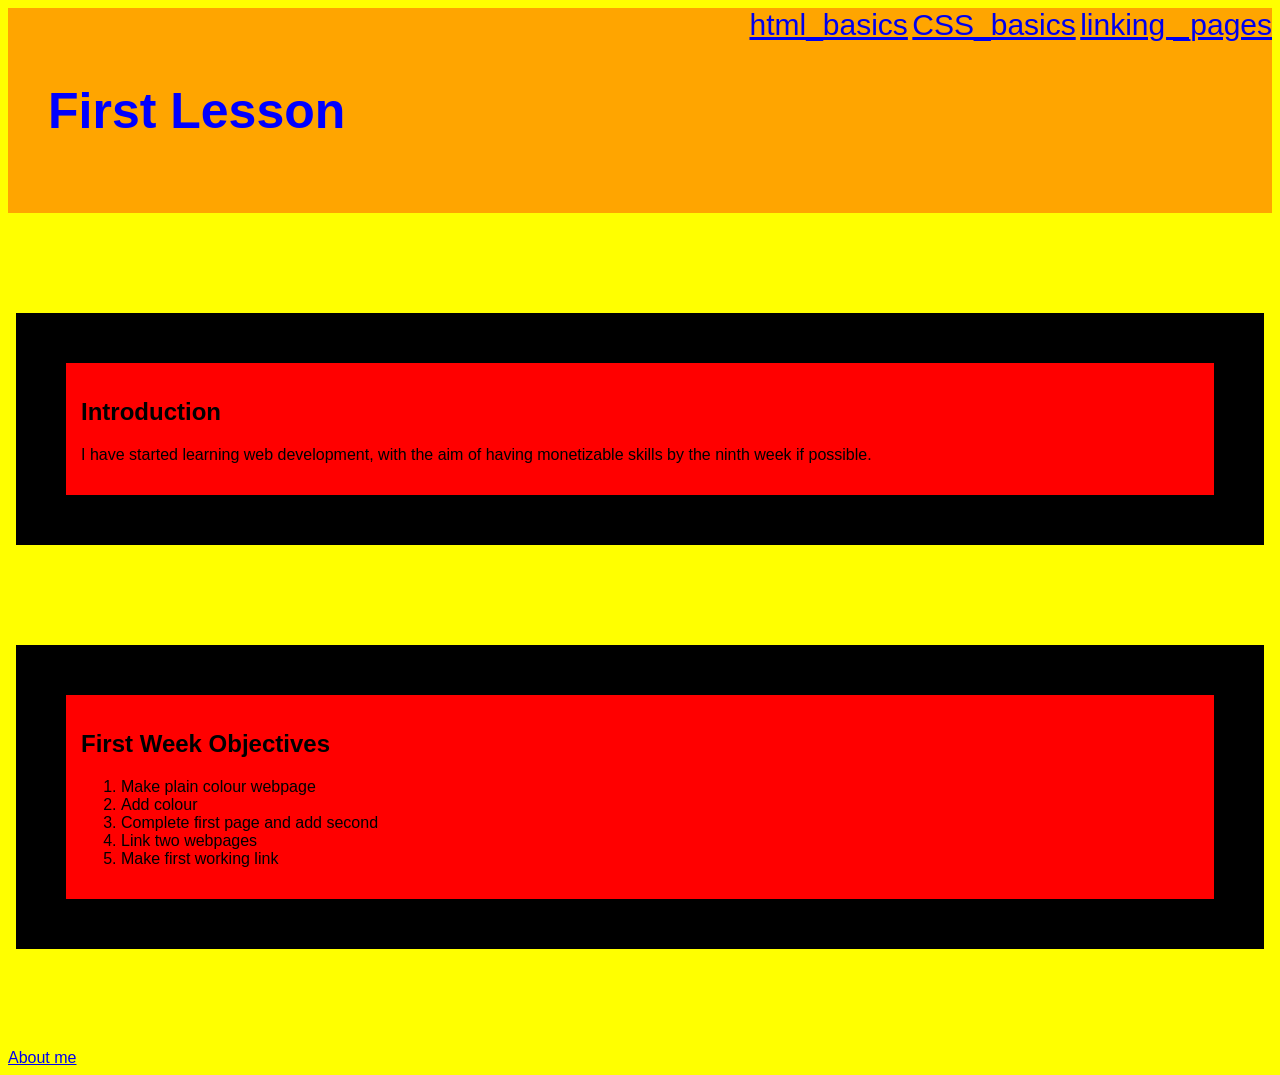
==== index.html @ 938d6f3a "Set homepage" ====
<!DOCTYPE html>
<html lang="en">

<head>
<title>Learning Coding</title>
<link rel="stylesheet" href="spice.css">
</head>

<body>
<header>
<h1>First Lesson</h1>
<nav>
<a href="about:blank">html_basics</a>
<a href="about:blank">CSS_basics</a>
<a href="about:blank">linking _pages</a>
</nav>
</header>

<main>
<section>
<h2>Introduction</h2>
<p>I have started learning web development, with the aim of having monetizable skills by the ninth week if possible.</p>                                                            </section>

<section>
<h2>First Week Objectives</h2>
<ol>
<li>Make plain colour webpage</li>
<li>Add colour</li>
<li>Complete first page and add second</li>
<li>Link two webpages</li>
<li>Make first working link</li>
</ol>
</section>
</main>

<footer>
<a href="page1/about-me.html">About me</a>
</footer>
</body>
</html>
---- spice.css ----
body { background-color: yellow; font-family: Arial; }
h1 { color: blue; }
section { background-color: red; margin: 100px 8px; border: 50px solid black; padding: 15px; }
header { background-color: orange; align-items: evenly-space; justify-content: space-between; display: flex; }
h1 {
    font-size: 50px; padding: 40px; 
}
nav a { font-size: 30px; }
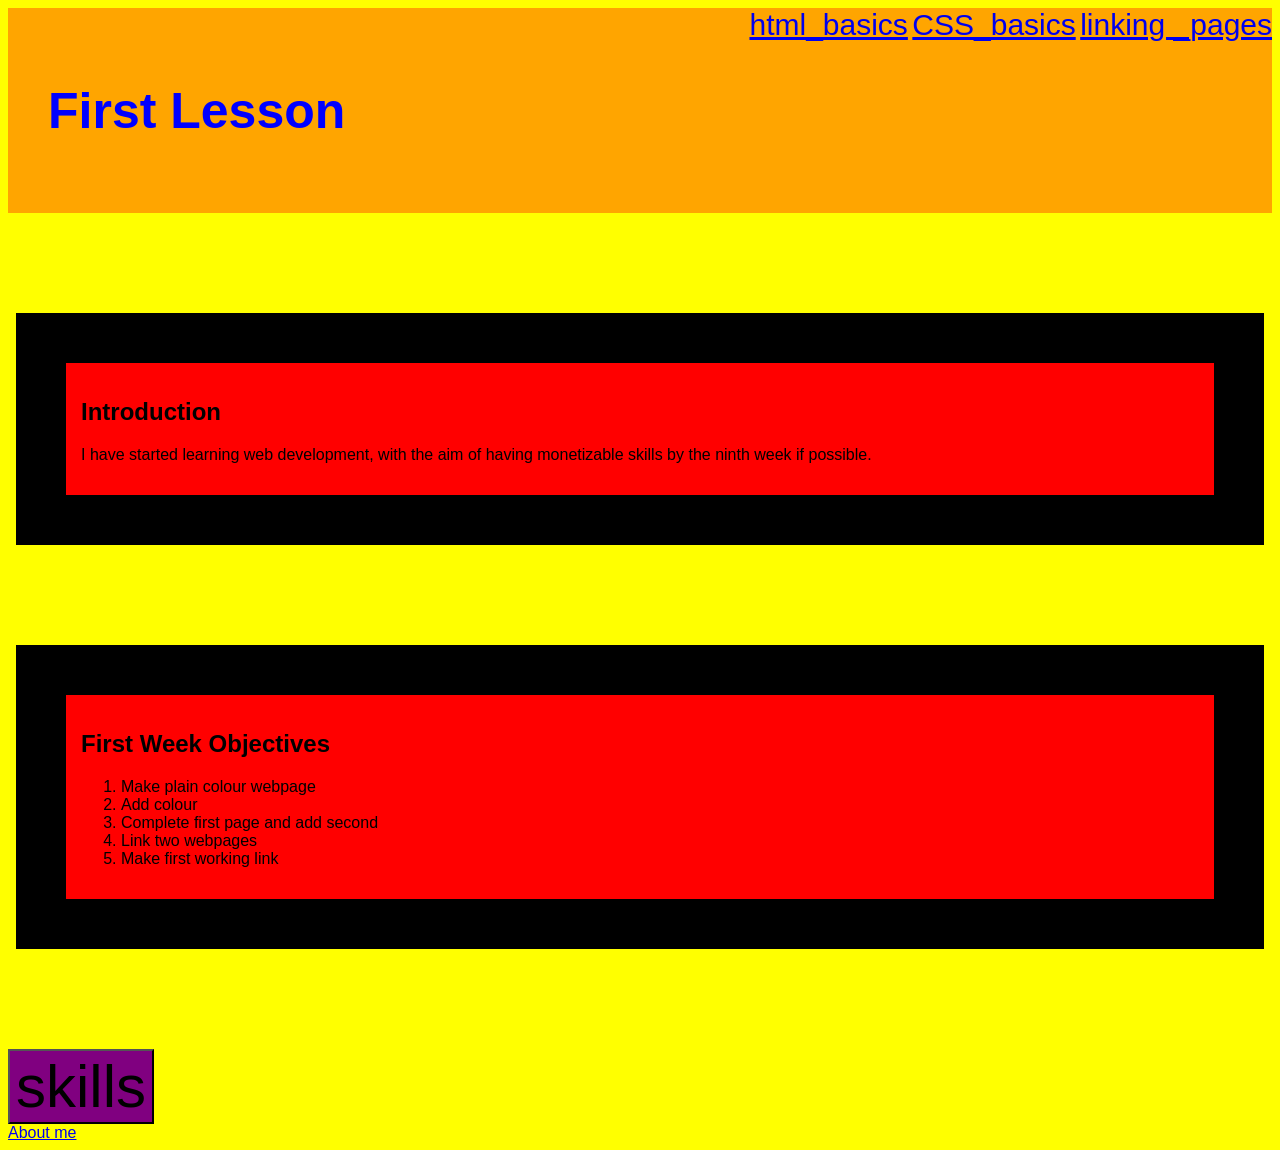
==== commit 558e0235: "hh" ====
--- a/index.html
+++ b/index.html
@@ -4,6 +4,7 @@
 <head>
 <title>Learning Coding</title>
 <link rel="stylesheet" href="spice.css">
+<script src="index.js" defer> </script>
 </head>
 
 <body>
@@ -21,7 +22,7 @@
 <h2>Introduction</h2>
 <p>I have started learning web development, with the aim of having monetizable skills by the ninth week if possible.</p>                                                            </section>
 
-<section>
+<section class="skills">
 <h2>First Week Objectives</h2>
 <ol>
 <li>Make plain colour webpage</li>
@@ -31,6 +32,7 @@
 <li>Make first working link</li>
 </ol>
 </section>
+<button id="toggle">skills</>
 </main>
 
 <footer>
--- a/spice.css
+++ b/spice.css
@@ -6,3 +6,6 @@
     font-size: 50px; padding: 40px; 
 }
 nav a { font-size: 30px; }
+.expired {
+opacity: 0.5; font-size: 18px; border-color: red; }
+#toggle { background-color: purple; font-color:green; font-size: 60px; }
